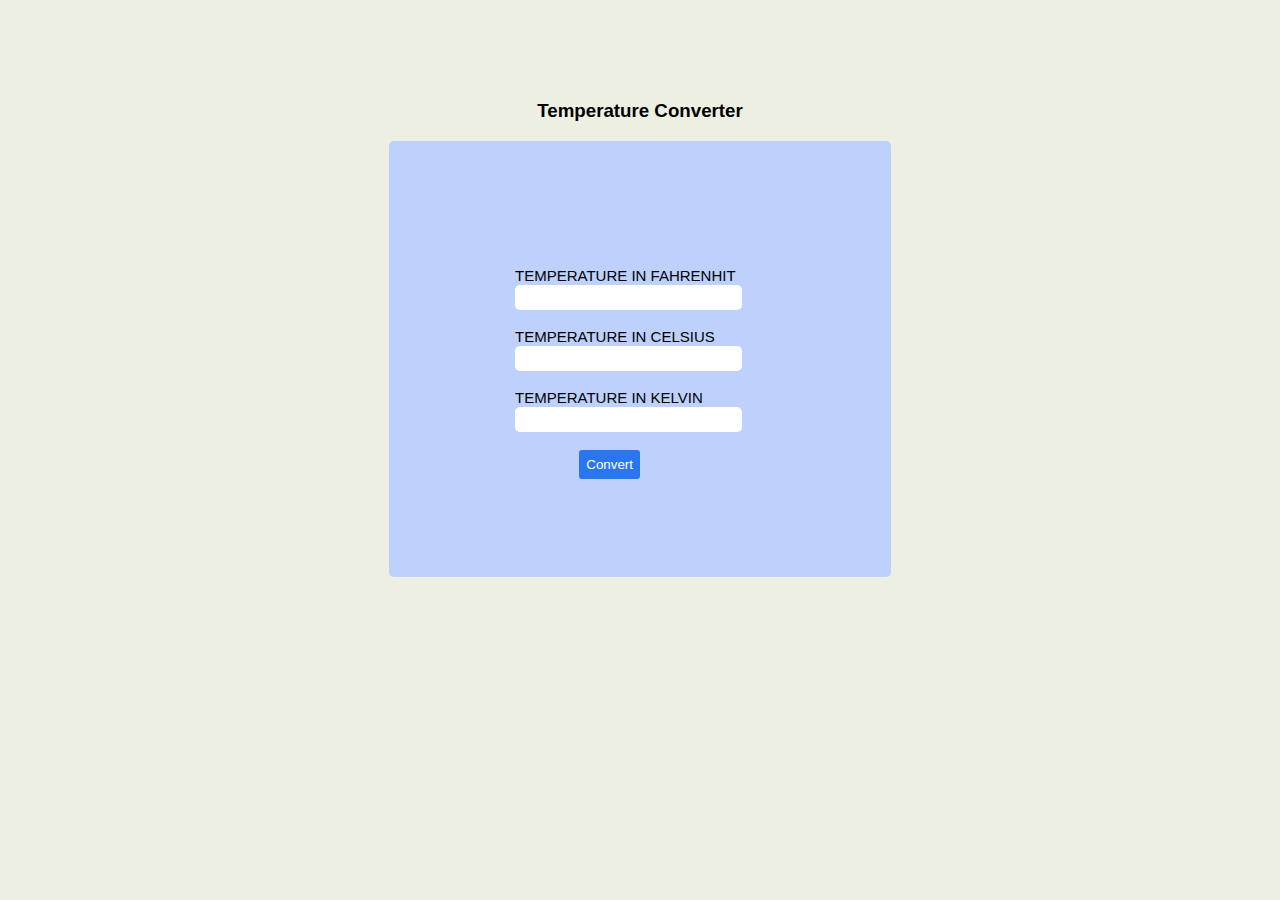
==== index.html @ 1a974dae "Add files via upload" ====
<!DOCTYPE html>
<html lang="en">
<head>
    <meta charset="UTF-8">
    <meta http-equiv="X-UA-Compatible" content="IE=edge">
    <meta name="viewport" content="width=device-width, initial-scale=1.0">
    <title>Temperature Conversion</title>
</head>
<body>
    <main>
        <h3>Temperature Converter</h3>
        <section>
            <label for="fahrenhit">Temperature in fahrenhit</label>
                <input type="number" name="fahrenhit" id="fhr"><br><br>
            <label for="celsius">Temperature in celsius</label>
                <input type="number" name="celsius" id="cls"><br><br>
            <label for="kelvin">Temperature in kelvin</label>
                <input type="number" name="kelvin" id="kvn"><br><br>
            <button type="submit" id="convert">Convert</button>

        </section>
    </main>
    <script src="conv.js"></script>
</body>
<style>
    body{
        background-color: rgba(231, 235, 217, 0.781);
    }
    h3{ text-align: center; font-family: Verdana, Geneva, Tahoma, sans-serif;}
    main{
        margin-top: 100px;
    }
    section{
        padding: 10%;
        display: block;
        margin-left: auto;
        margin-right: auto;
        width: 250px;
        background-color: rgb(189, 209, 252);
        border-radius: 5px;
    }
    section input{
        padding: 5px 10%;
        border-radius: 5px;
        border: 1px;
    }
    section label{
        text-transform: uppercase;
        font-size: 15px;
        font-family: Arial, Helvetica, sans-serif;
        
        
    }
    section #convert{
       position: absolute;
       right: 50%;
       background-color: #2a76f1;
       padding: 7px 7px;
       border-radius: 3px; border: 1px;
       outline-style: hidden;
       cursor: pointer;
       color: white;
    }
    
</style>
</html>
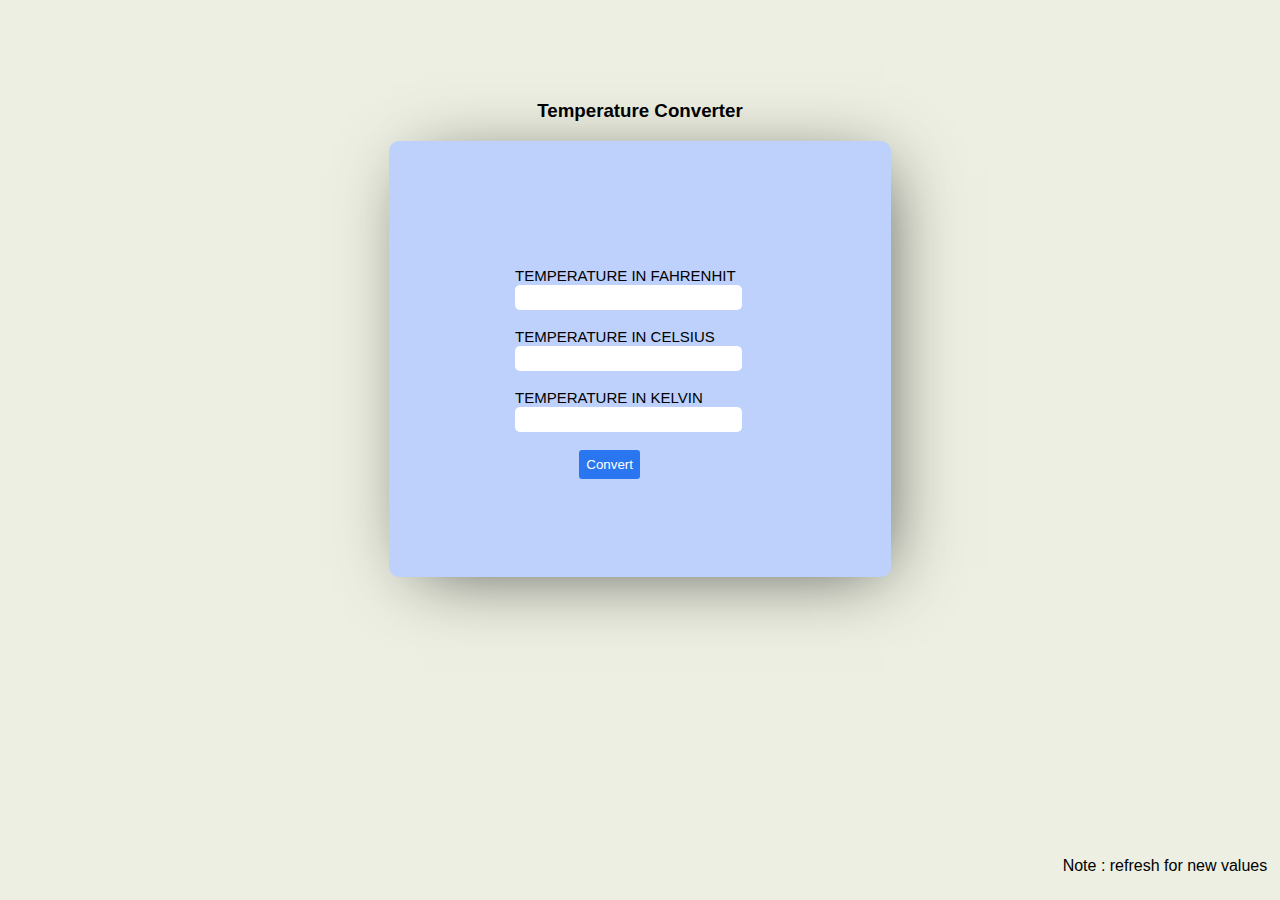
==== commit 13500a57: "Add files via upload" ====
--- a/index.html
+++ b/index.html
@@ -5,6 +5,7 @@
     <meta http-equiv="X-UA-Compatible" content="IE=edge">
     <meta name="viewport" content="width=device-width, initial-scale=1.0">
     <title>Temperature Conversion</title>
+    <link rel="stylesheet" href="style.css">
 </head>
 <body>
     <main>
@@ -20,47 +21,10 @@
 
         </section>
     </main>
+    <footer>
+        <p>Note : refresh for new values</p> 
+    </footer>
     <script src="conv.js"></script>
 </body>
-<style>
-    body{
-        background-color: rgba(231, 235, 217, 0.781);
-    }
-    h3{ text-align: center; font-family: Verdana, Geneva, Tahoma, sans-serif;}
-    main{
-        margin-top: 100px;
-    }
-    section{
-        padding: 10%;
-        display: block;
-        margin-left: auto;
-        margin-right: auto;
-        width: 250px;
-        background-color: rgb(189, 209, 252);
-        border-radius: 5px;
-    }
-    section input{
-        padding: 5px 10%;
-        border-radius: 5px;
-        border: 1px;
-    }
-    section label{
-        text-transform: uppercase;
-        font-size: 15px;
-        font-family: Arial, Helvetica, sans-serif;
-        
-        
-    }
-    section #convert{
-       position: absolute;
-       right: 50%;
-       background-color: #2a76f1;
-       padding: 7px 7px;
-       border-radius: 3px; border: 1px;
-       outline-style: hidden;
-       cursor: pointer;
-       color: white;
-    }
-    
-</style>
+
 </html>--- a/style.css
+++ b/style.css
@@ -0,0 +1,52 @@
+body{
+    background-color: rgba(231, 235, 217, 0.781);
+}
+h3{ text-align: center; font-family: Verdana, Geneva, Tahoma, sans-serif;}
+main{
+    margin-top: 100px;
+}
+section{
+    padding: 10%;
+    display: block;
+    margin-left: auto;
+    margin-right: auto;
+    width: 250px;
+    background-color: rgb(189, 209, 252);
+    border-radius: 10px;
+    -webkit-box-shadow: 10px 10px 70px -18px rgba(0,0,0,0.68);
+    -moz-box-shadow: 10px 10px 70px -18px rgba(0,0,0,0.68);
+    box-shadow: 10px 10px 70px -18px rgba(0,0,0,0.68);
+}
+section input{
+    padding: 5px 10%;
+    border-radius: 5px;
+    border: 1px;
+}
+section label{
+    text-transform: uppercase;
+    font-size: 15px;
+    font-family: Arial, Helvetica, sans-serif;
+    
+    
+}
+section #convert{
+   position: absolute;
+   right: 50%;
+   background-color: #2a76f1;
+   padding: 7px 7px;
+   border-radius: 3px; border: 1px;
+   outline-style: hidden;
+   cursor: pointer;
+   color: white;
+}
+#convert:hover{
+    background-color: white;
+    color: #1125d4;
+    border: 10px solid 2a76f1;
+    
+}
+footer p{
+    position: absolute;
+    bottom: 1%; right: 1%;
+    font-family: Arial, Helvetica, sans-serif;
+    }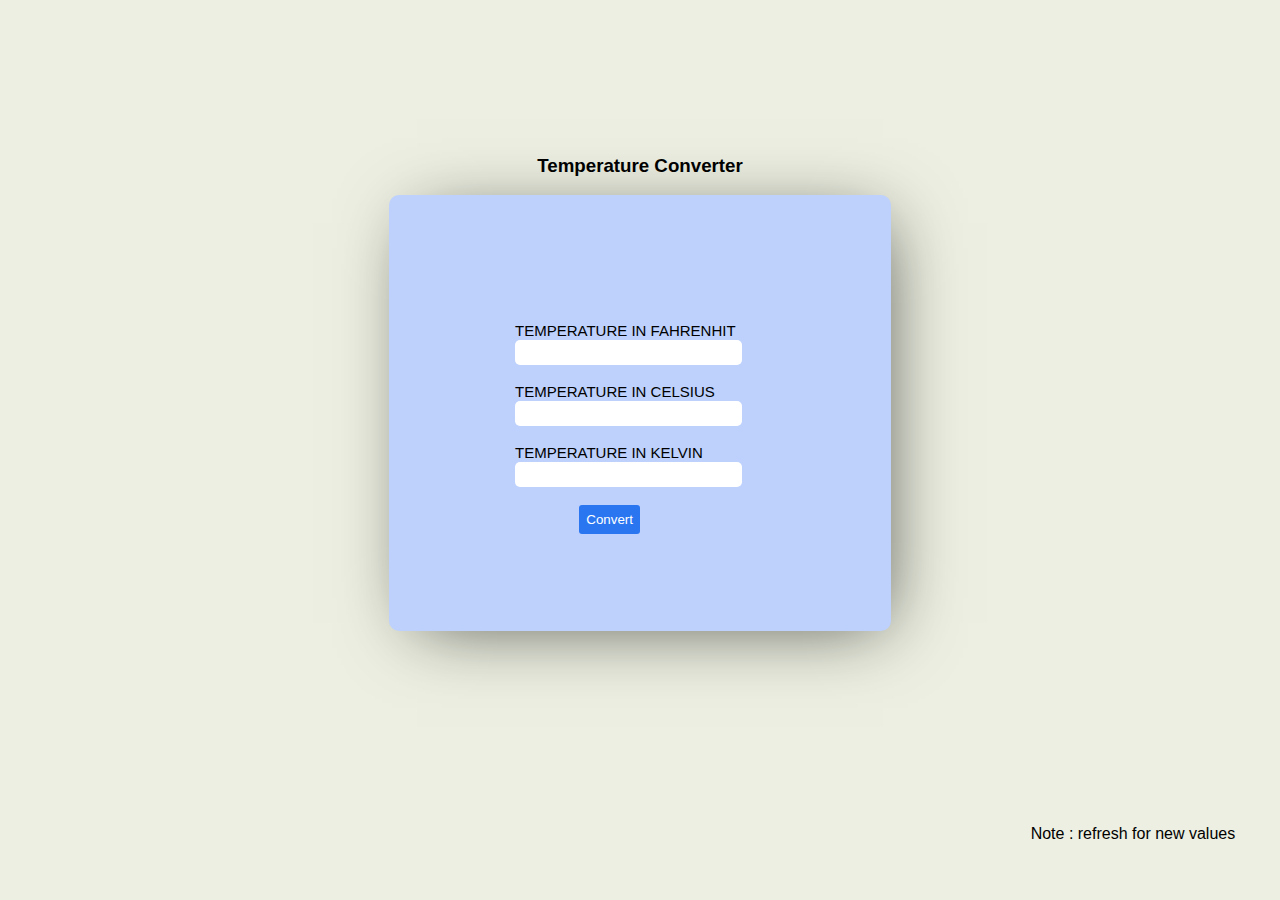
==== commit aa7d95d6: "Update index.html" ====
--- a/index.html
+++ b/index.html
@@ -8,7 +8,7 @@
     <link rel="stylesheet" href="style.css">
 </head>
 <body>
-    <main>
+    <main><br><br>
         <h3>Temperature Converter</h3>
         <section>
             <label for="fahrenhit">Temperature in fahrenhit</label>
@@ -27,4 +27,4 @@
     <script src="conv.js"></script>
 </body>
 
-</html>+</html>
--- a/style.css
+++ b/style.css
@@ -45,8 +45,12 @@
     border: 10px solid 2a76f1;
     
 }
+footer{
+    padding: 2rem;
+}
 footer p{
     position: absolute;
+    padding: 2rem;
     bottom: 1%; right: 1%;
     font-family: Arial, Helvetica, sans-serif;
-    }+    }
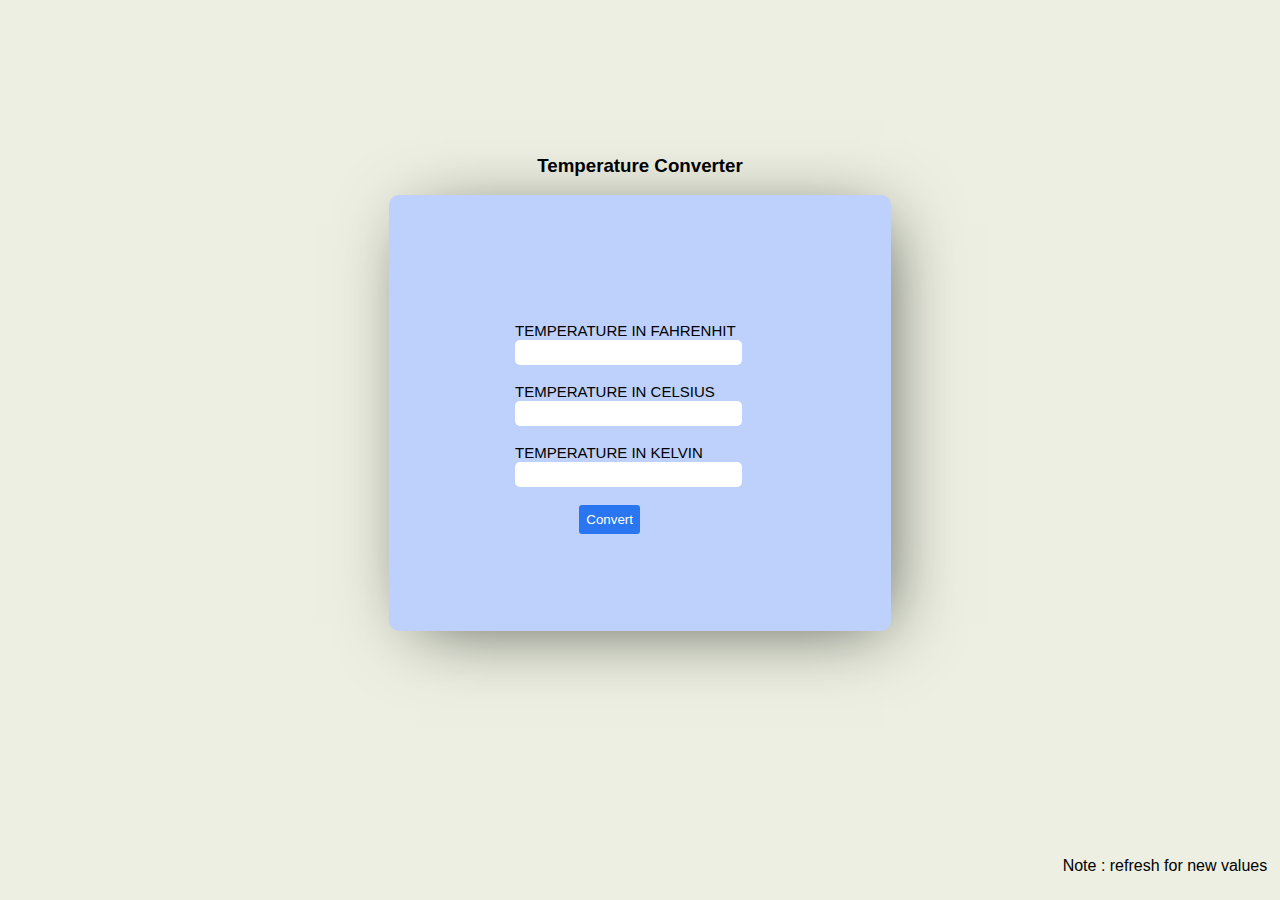
==== commit a58c8cc0: "Update index.html" ====
--- a/index.html
+++ b/index.html
@@ -20,10 +20,11 @@
             <button type="submit" id="convert">Convert</button>
 
         </section>
-    </main>
-    <footer>
+        <footer>
         <p>Note : refresh for new values</p> 
     </footer>
+    </main>
+    
     <script src="conv.js"></script>
 </body>
 
--- a/style.css
+++ b/style.css
@@ -45,12 +45,9 @@
     border: 10px solid 2a76f1;
     
 }
-footer{
-    padding: 2rem;
-}
+
 footer p{
     position: absolute;
-    padding: 2rem;
     bottom: 1%; right: 1%;
     font-family: Arial, Helvetica, sans-serif;
     }
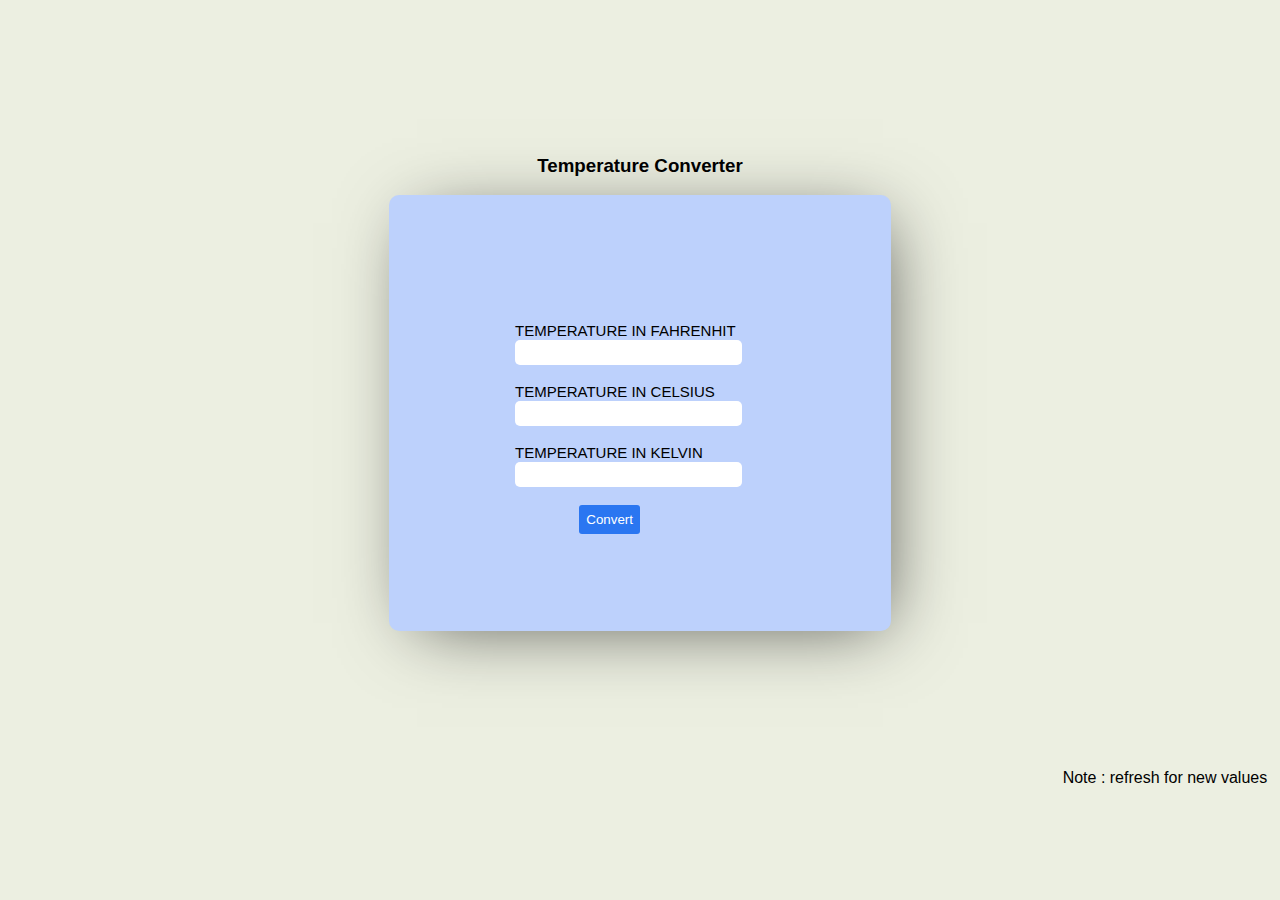
==== commit 4f4f2750: "Update index.html" ====
--- a/index.html
+++ b/index.html
@@ -12,11 +12,11 @@
         <h3>Temperature Converter</h3>
         <section>
             <label for="fahrenhit">Temperature in fahrenhit</label>
-                <input type="number" name="fahrenhit" id="fhr"><br><br>
+                <input type="number" name="fahrenhit" id="fhr" min="-459.66999999999996"><br><br>
             <label for="celsius">Temperature in celsius</label>
-                <input type="number" name="celsius" id="cls"><br><br>
+                <input type="number" name="celsius" id="cls" min="-273.15"><br><br>
             <label for="kelvin">Temperature in kelvin</label>
-                <input type="number" name="kelvin" id="kvn"><br><br>
+                <input type="number" name="kelvin" id="kvn" min="0"><br><br>
             <button type="submit" id="convert">Convert</button>
 
         </section>
--- a/style.css
+++ b/style.css
@@ -10,6 +10,7 @@
     display: block;
     margin-left: auto;
     margin-right: auto;
+    margin-bottom: 90px;
     width: 250px;
     background-color: rgb(189, 209, 252);
     border-radius: 10px;
@@ -47,7 +48,8 @@
 }
 
 footer p{
+    padding-top: 2rem;
     position: absolute;
-    bottom: 1%; right: 1%;
+    right: 1%;
     font-family: Arial, Helvetica, sans-serif;
     }
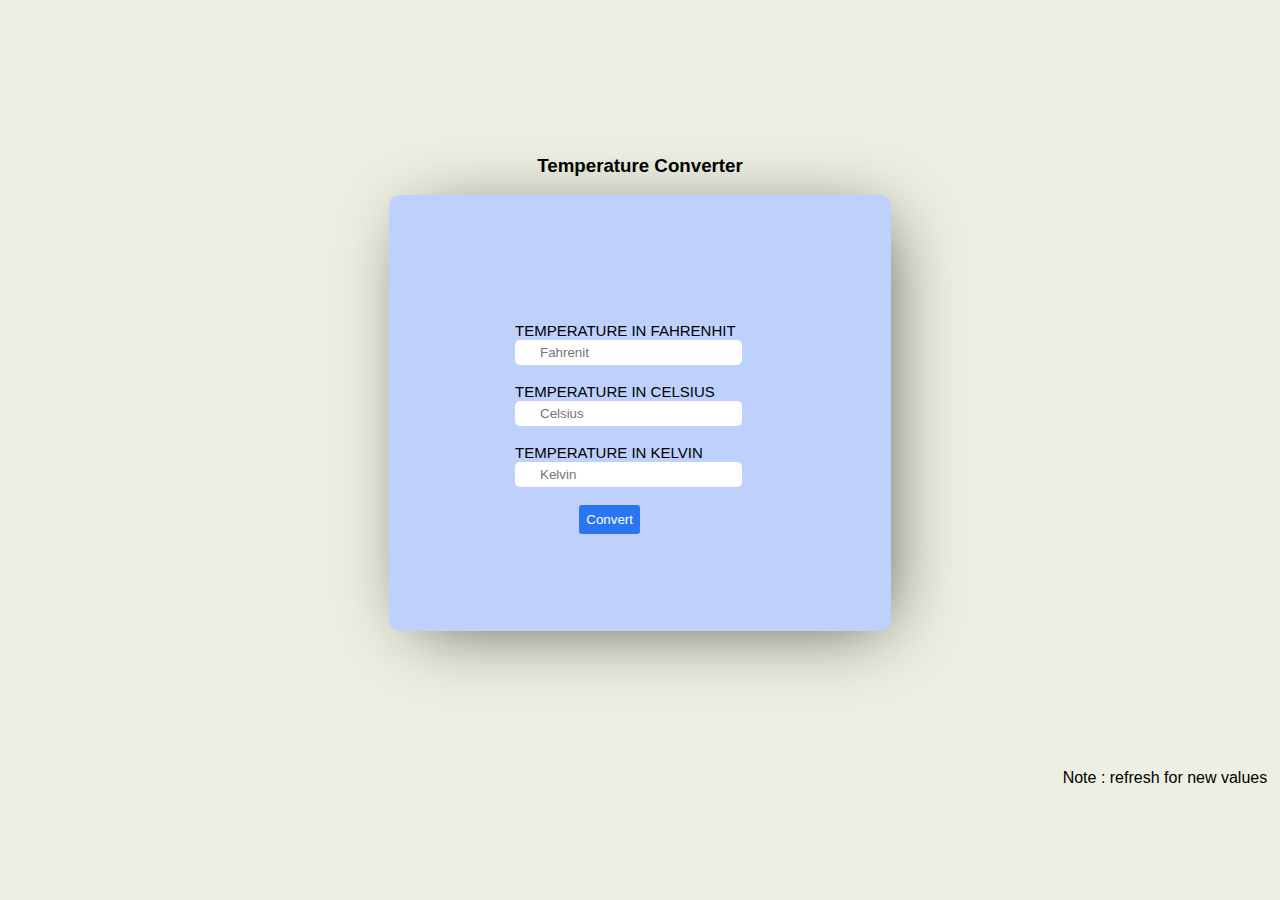
==== commit 1d54f427: "Update index.html" ====
--- a/index.html
+++ b/index.html
@@ -12,11 +12,11 @@
         <h3>Temperature Converter</h3>
         <section>
             <label for="fahrenhit">Temperature in fahrenhit</label>
-                <input type="number" name="fahrenhit" id="fhr" min="-459.66999999999996"><br><br>
+                <input type="number" placeholder="Fahrenit" name="fahrenhit" id="fhr" min="-459.66999999999996"><br><br>
             <label for="celsius">Temperature in celsius</label>
-                <input type="number" name="celsius" id="cls" min="-273.15"><br><br>
+                <input type="number" placeholder="Celsius" name="celsius" id="cls" min="-273.15"><br><br>
             <label for="kelvin">Temperature in kelvin</label>
-                <input type="number" name="kelvin" id="kvn" min="0"><br><br>
+                <input type="number" placeholder="Kelvin" name="kelvin" id="kvn" min="0"><br><br>
             <button type="submit" id="convert">Convert</button>
 
         </section>
